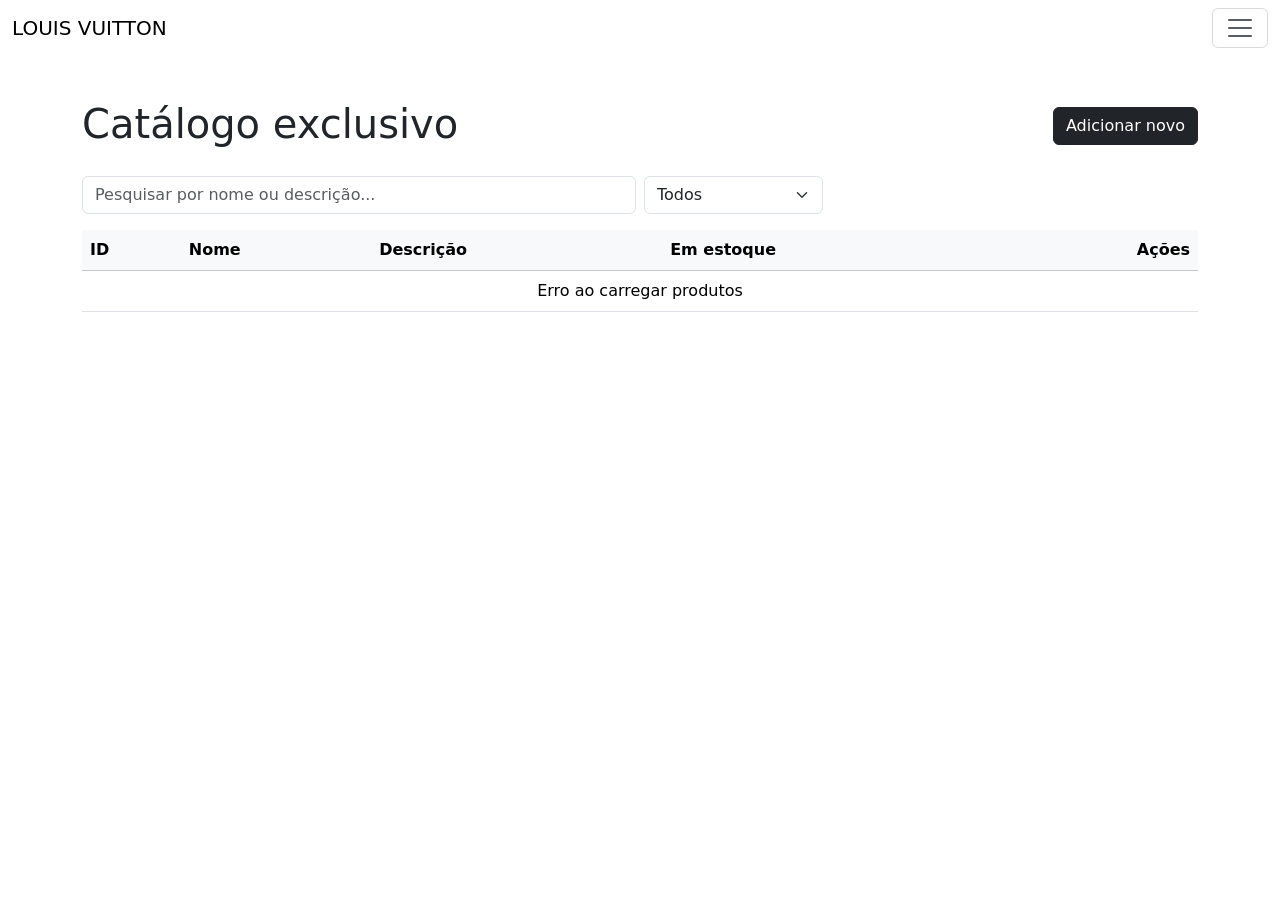
==== produtos.html @ 9632924f "Add files via upload" ====
<!doctype html>
<html lang="pt-br">

<head>
  <meta charset="utf-8" />
  <meta name="viewport" content="width=device-width, initial-scale=1" />
  <link rel="stylesheet" href="produtos-style.css">
  <title>Loja Luxo - CRUD</title>
  <link href="https://cdn.jsdelivr.net/npm/bootstrap@5.3.2/dist/css/bootstrap.min.css" rel="stylesheet">

</head>

<body>

  <!-- Nav-Bar -->
  <nav class="navbar fixed-top">
    <div class="container-fluid">
      <a class="navbar-brand" href="index.html">LOUIS VUITTON</a>
      <button class="navbar-toggler" type="button" data-bs-toggle="offcanvas" data-bs-target="#offcanvasNavbar"
        aria-controls="offcanvasNavbar" aria-label="Toggle navigation">
        <span class="navbar-toggler-icon"></span>
      </button>
      <div class="offcanvas offcanvas-end" tabindex="-1" id="offcanvasNavbar">
        <div class="offcanvas-header">
          <h5 class="offcanvas-title">Menu</h5>
          <button type="button" class="btn-close" data-bs-dismiss="offcanvas"></button>
        </div>
        <div class="offcanvas-body">
          <ul class="navbar-nav justify-content-end flex-grow-1 pe-3">
            <li class="nav-item">
              <a class="nav-link active" href="index.html">Home</a>
            </li>
            <li class="nav-item">
              <a class="nav-link" href="produtos.html">Gerir Produtos</a>
            </li>
          </ul>
        </div>
      </div>
    </div>
  </nav>

  <!-- Produtos -->

  <main class="container">
    <section class="hero mb-4">
      <div class="row align-items-center">
        <div class="col-md-8">
          <h1 class="mb-1">Catálogo exclusivo</h1>
        </div>
        <div class="col-md-4 text-md-end">
          <button class="btn btn-dark" data-bs-toggle="modal" data-bs-target="#productModal" id="newBtn">Adicionar
            novo</button>
        </div>
      </div>
    </section>

    <!-- Pesquisa -->

    <section class="mb-3">
      <div class="row g-2">
        <div class="col-md-6">
          <input id="searchInput" class="form-control" placeholder="Pesquisar por nome ou descrição..." />
        </div>
        <div class="col-md-2">
          <select id="filterStock" class="form-select">
            <option value="">Todos</option>
            <option value="1">Em estoque</option>
            <option value="0">Fora de estoque</option>
          </select>
        </div>
      </div>
    </section>

    <!-- Tabela -->

    <section>
      <div class="table-responsive">
        <table class="table table-hover align-middle">
          <thead class="table-light">
            <tr>
              <th>ID</th>
              <th>Nome</th>
              <th>Descrição</th>
              <th>Em estoque</th>
              <th class="text-end">Ações</th>
            </tr>
          </thead>
          <tbody id="productsTbody">
          </tbody>
        </table>
      </div>
    </section>
  </main>

  <!-- Modal -->

  <div class="modal fade" id="productModal" tabindex="-1" aria-hidden="true">
    <div class="modal-dialog">
      <form id="productForm" class="modal-content">
        <div class="modal-header">
          <h5 class="modal-title" id="modalTitle">Novo Produto</h5>
          <button type="button" class="btn-close" data-bs-dismiss="modal"></button>
        </div>
        <div class="modal-body">
          <input type="hidden" id="productId" />
          <div class="mb-3">
            <label class="form-label">Nome</label>
            <input id="name" class="form-control" maxlength="255" required />
          </div>
          <div class="mb-3">
            <label class="form-label">Descrição</label>
            <input id="description" class="form-control" maxlength="255" required />
          </div>
          <div class="form-check mb-2">
            <input class="form-check-input" type="checkbox" id="in_stock" />
            <label class="form-check-label" for="in_stock">Em estoque</label>
          </div>
          <div id="formAlert" class="alert alert-danger d-none"></div>
        </div>
        <div class="modal-footer">
          <button type="button" class="btn btn-secondary" data-bs-dismiss="modal">Cancelar</button>
          <button class="btn btn-dark" type="submit" id="saveBtn">Salvar</button>
        </div>
      </form>
    </div>
  </div>

  <!-- Script -->

  <script src="https://cdn.jsdelivr.net/npm/bootstrap@5.3.2/dist/js/bootstrap.bundle.min.js"></script>
  <script>
    const API_URL = 'http://localhost/lv_store/api.php';

     
function carregar(pesquisa = '') {
  let url = API_URL;
  if (pesquisa) {
    url += `?q=${encodeURIComponent(pesquisa)}`;
  }
  fetch(url)
    .then(response => response.json())
    .then(data => {
      console.log(data);
      const tbody = document.querySelector('#productsTbody');
      tbody.innerHTML = '';
      
      if (data.success && Array.isArray(data.items)) {
        data.items.forEach(produto => {
        const tr = document.createElement('tr');
        tr.innerHTML = `
          <td>${produto.id}</td>
          <td>${produto.name}</td>
          <td>${produto.description}</td>
          <td>${produto.in_stock ? 'Sim' : 'Não'}</td>
          <td class="text-end">
            <button class="btn btn-warning btn-sm me-1" onclick="editar(${JSON.stringify(produto).replace(/"/g, '&quot;')})">Editar</button>
            <button class="btn btn-danger btn-sm" onclick="deletar(${produto.id})">Deletar</button>
          </td>
        `;
        tbody.appendChild(tr);
        });
      } else {
        console.error('Dados recebidos não são um array:', data);
        tbody.innerHTML = '<tr><td colspan="5" class="text-center">Erro ao carregar dados</td></tr>';
      }
    })
    .catch(error => {
      console.error('Erro na requisição:', error);
      const tbody = document.querySelector('#productsTbody');
      tbody.innerHTML = '<tr><td colspan="5" class="text-center">Erro ao carregar produtos</td></tr>';
    })
}

function carregarPesquisa() {
  const pesquisa = document.getElementById('searchInput').value;
  carregar(pesquisa);
}

async function salvar() {
  const id = document.getElementById('productId').value;
  const nome = document.getElementById('name').value;
  const descricao = document.getElementById('description').value;
  const tem_estoque = document.getElementById('in_stock').checked ? 1 : 0;

  const payload = { id:id, name: nome, description: descricao, in_stock: tem_estoque };

  if (id) {
    await fetch(API_URL, { method: 'PUT', headers: { 'Content-Type': 'application/json' }, body: JSON.stringify(payload) });
  } else {
    await fetch(API_URL, { method: 'POST', headers: { 'Content-Type': 'application/json' }, body: JSON.stringify(payload) });
  }
  limpar();
  carregar();
}

function editar(produto) {
  document.getElementById('productId').value = produto.id;
  document.getElementById('name').value = produto.name;
  document.getElementById('description').value = produto.description;
  document.getElementById('in_stock').checked = produto.in_stock;
  const myModal = new bootstrap.Modal(document.getElementById('productModal'));
  myModal.show();
}

async function deletar(id) {
  if (confirm('Tem certeza que deseja deletar este produto?')) {
    await fetch(API_URL + "?id=" + id, { method: 'DELETE' });
    carregar();
  }
}

function limpar() {
  document.getElementById('productId').value = '';
  document.getElementById('name').value = '';
  document.getElementById('description').value = '';
  document.getElementById('in_stock').checked = true;
  const myModal = bootstrap.Modal.getInstance(document.getElementById('productModal'));
  myModal.hide();
}

carregar();

// Event listeners
document.getElementById('searchInput').addEventListener('input', carregarPesquisa);
document.getElementById('productForm').addEventListener('submit', function(e) {
  e.preventDefault();
  salvar();
});

  </script>
</body>

</html>
---- produtos-style.css ----
.container {
    margin-top: 100px;
}
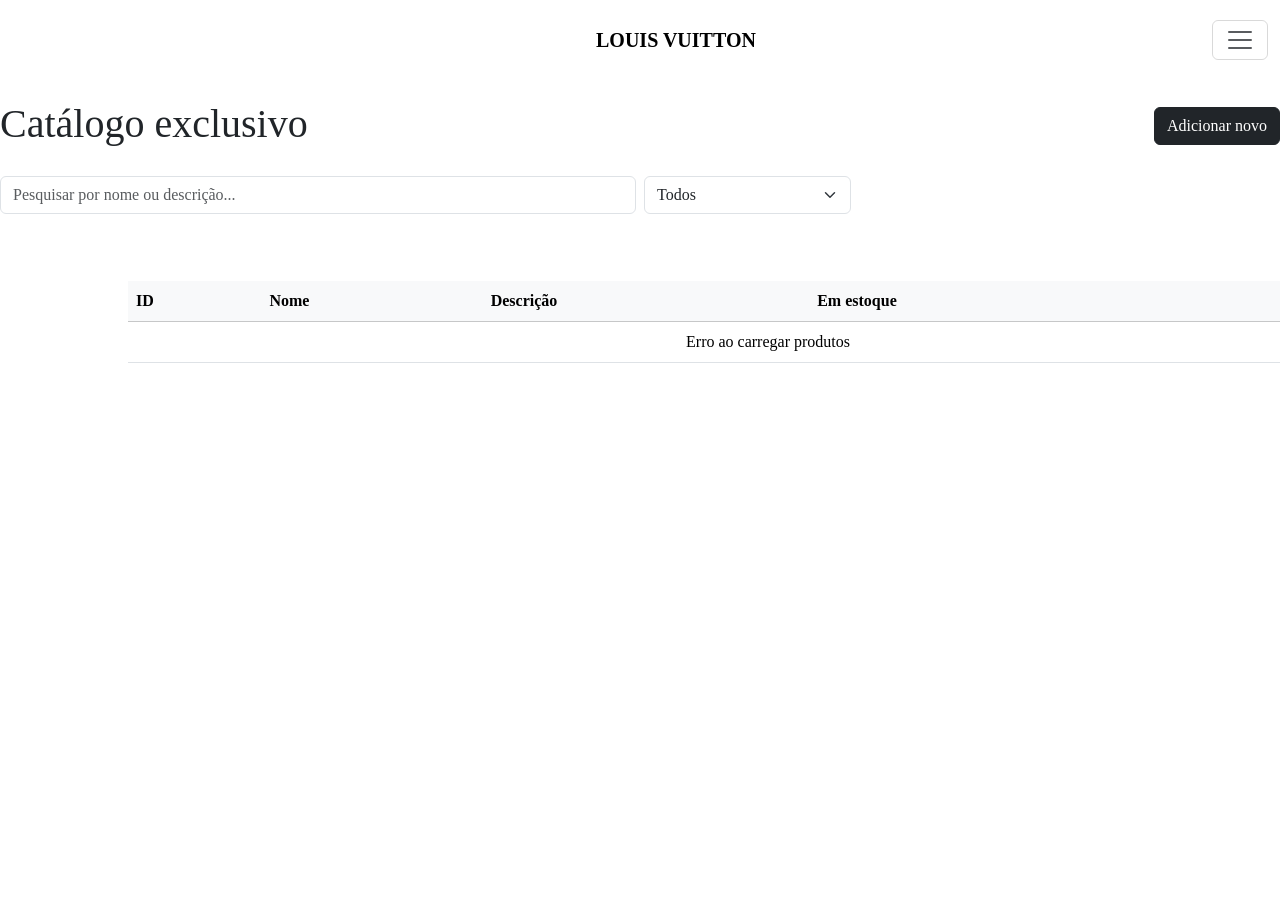
==== commit 96c777c5: "Ajustes finais feitos" ====
--- a/produtos.html
+++ b/produtos.html
@@ -4,7 +4,7 @@
 <head>
   <meta charset="utf-8" />
   <meta name="viewport" content="width=device-width, initial-scale=1" />
-  <link rel="stylesheet" href="produtos-style.css">
+  <link rel="stylesheet" href="style.css">
   <title>Loja Luxo - CRUD</title>
   <link href="https://cdn.jsdelivr.net/npm/bootstrap@5.3.2/dist/css/bootstrap.min.css" rel="stylesheet">
 
@@ -41,7 +41,7 @@
 
   <!-- Produtos -->
 
-  <main class="container">
+  <main class="container-produtos">
     <section class="hero mb-4">
       <div class="row align-items-center">
         <div class="col-md-8">
--- a/style.css
+++ b/style.css
@@ -0,0 +1,113 @@
+@import url('https://fonts.googleapis.com/css2?family=Inter:ital,opsz,wght@0,14..32,100..900;1,14..32,100..900&display=swap');
+
+* {
+  font-family: Inter;
+}
+
+html, body {
+  margin: 0;
+  padding: 0;
+
+}
+
+
+/* Boot-Strap */
+
+
+.navbar-brand {
+  margin-left: 46.5%;
+  font-weight: bold;
+  display: block;
+  text-align: center;
+}
+
+.navbar {
+  background-color: transparent;
+  height: 80px;
+}
+
+.navbar:hover {
+  background-color: white;
+}
+
+/* Vídeo  */
+
+video {
+  width: 100%;
+  height: 900px;
+  object-fit: cover;
+  display: block;
+}
+
+/* index.html */
+
+.title {
+  text-align: center;
+  border-top: 1px solid black;
+  border-bottom: 1px solid black;
+  padding: 10px;
+  margin-left: 50px;
+  margin-right: 50px;
+}
+
+
+.title-01 {
+
+  margin-top: 40px;
+  margin-bottom: 40px;
+  font-weight: bold;
+}
+
+.container {
+  display: flex;
+  justify-content: center;
+  gap: 20px;
+  flex-wrap: wrap;
+  margin-bottom: 40px;
+}
+
+
+/* Footer */
+
+footer {
+  background-color: #f8f9fa;
+  padding: 20px 0;
+  text-align: center;
+  border: #6c757d solid 1px;
+}
+.text-footer {
+  color: #6c757d;
+  margin: 0;
+  font-size: 14px;
+}
+.text-footer:hover {
+  color: black;
+}
+
+
+/*  produtos  */
+
+.title-02 {
+  margin-top: 8%;
+}
+
+/* search  */
+
+.search {
+  margin-left: 10%;
+  margin-right: 10%;
+  margin-top: 4%;
+  margin-bottom: 4%;
+}
+
+/* table */
+
+.table {
+  margin-left: 10%;
+  margin-right: 10%;
+  margin-top: 4%;
+}
+
+.container-produtos {
+    margin-top: 100px;
+}
